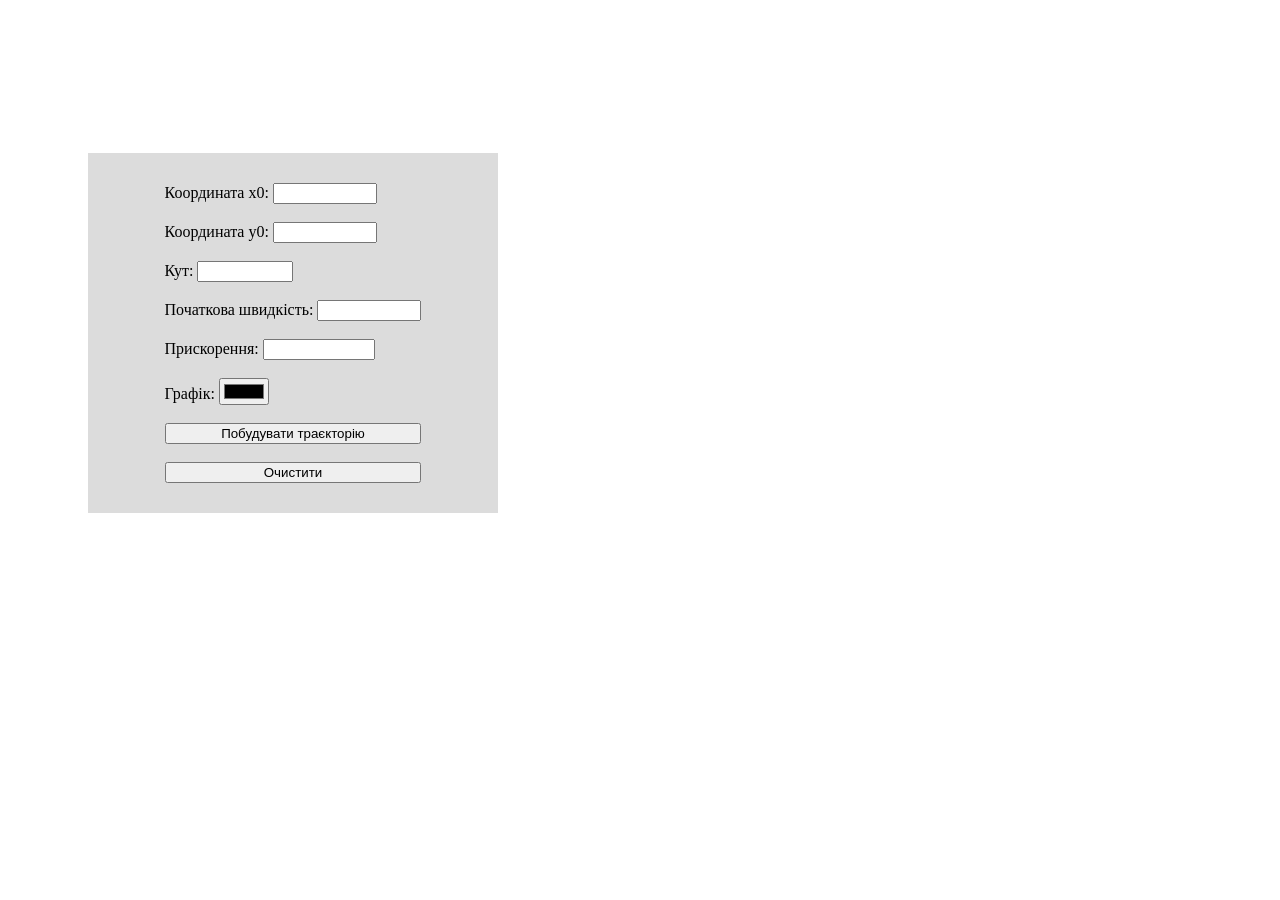
==== lab1/task 2/task2.html @ 7dcaa575 "new changes" ====
<!DOCTYPE html>
<html lang="uk">
<head>
    <meta charset="UTF-8">
    <meta name="viewport" content="width=device-width, initial-scale=1.0">
    <title>Траєкторія руху</title>
    <script src="https://d3js.org/d3.v7.min.js">
        //підключення бібліотеки через cdn
    </script>
   <script src="task2.js"></script>
    <style>
           body{
            display: flex;
            /*justify-content: center;*/
            align-items: center;
        }
       #graphContainer{
           margin-left: 5em;
           margin-top: 2em;
            /*margin-top: 30px;*/
           width: 650px;
           height: 650px;
          
        
        }
        .form {
            max-width: 350px;
            width: 100%;
            margin: 5em;
            margin-top: 3rem;
            display: grid;
            justify-content: center;
            background-color: gainsboro;
            padding: 30px;
        }
    </style>
</head>
<body>
    <form class="form">
        <div>
            <label for="x0">Координата x0:</label>
            <input type="number" id="x0" name="x0" min="-100" max="100" step="0.0001" />
        </div><br/>
        <div>
            <label for="y0">Координата y0:</label>
            <input type="number" id="y0" name="y0" min="-100" max="100" step="0.0001" />
        </div><br/>
        <div>
            <label for="ang">Кут:</label>
            <input type="number" id="ang" name="ang" min="0" max="360" step="0.0001" />
        </div><br/>
        <div>
            <label for="v0">Початкова швидкість:</label>
            <input type="number" id="v0" name="v0" min="0" max="1000" step="0.0001" />
        </div><br/>
        <div>
            <label for="pr">Прискорення:</label>
            <input type="number" id="pr" name="pr" min="-1000" max="1000" step="0.0001" />
        </div><br/>
        <div>
            <label for="gr">Графік:</label>
            <input type="color" id="gr" name="gr"  />
        </div><br/>
        <button type="button" onclick="plotTrajectory()">Побудувати траєкторію</button><br/>
        <button type="button" onclick="clearGraph()">Очистити</button>
    </form>

    <div id="graphContainer"></div>
</body>
</html>
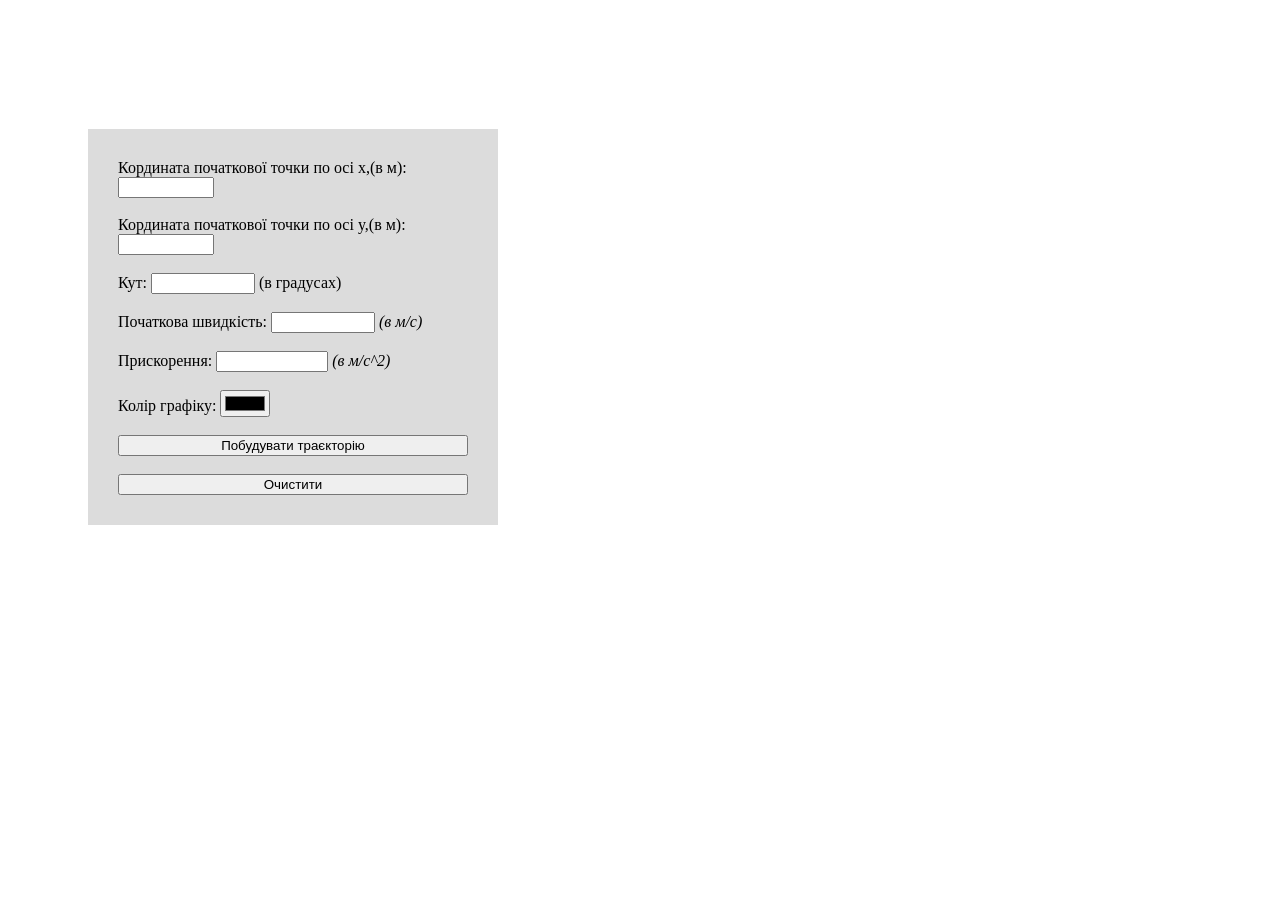
==== commit 6f8ce845: "task 2 and zvit  changed" ====
--- a/lab1/task 2/task2.html
+++ b/lab1/task 2/task2.html
@@ -9,24 +9,31 @@
     </script>
    <script src="task2.js"></script>
     <style>
+        
            body{
             display: flex;
-            /*justify-content: center;*/
+           
             align-items: center;
+            overflow: hidden;
+            
+          
         }
        #graphContainer{
-           margin-left: 5em;
-           margin-top: 2em;
+           /*margin-left: 5em;*/
+           /*margin-top: 2em;*/
             /*margin-top: 30px;*/
            width: 650px;
            height: 650px;
-          
+         
+        margin: 10em;
+margin-bottom: 10px;
+    margin-top: 10px;
         
         }
         .form {
             max-width: 350px;
             width: 100%;
-            margin: 5em;
+            margin: 3em 0 5rem 5em;
             margin-top: 3rem;
             display: grid;
             justify-content: center;
@@ -36,35 +43,40 @@
     </style>
 </head>
 <body>
-    <form class="form">
+    <form class="form" oninput="validateForm()">
         <div>
-            <label for="x0">Координата x0:</label>
-            <input type="number" id="x0" name="x0" min="-100" max="100" step="0.0001" />
+            <label for="x0">Кордината початкової точки по осі x,(в м):</label>
+            <input type="number" id="x0" name="x0" min="-12" max="12" step="0.0001" required title="введіть значення від -12 до 12!"/>
         </div><br/>
         <div>
-            <label for="y0">Координата y0:</label>
-            <input type="number" id="y0" name="y0" min="-100" max="100" step="0.0001" />
+            <label for="y0">Кордината початкової точки по осі y,(в м):</label>
+            <input type="number" id="y0" name="y0" min="-12" max="12" step="0.0001" required title="введіть значення від -12 до 12!"/>
         </div><br/>
         <div>
             <label for="ang">Кут:</label>
-            <input type="number" id="ang" name="ang" min="0" max="360" step="0.0001" />
+            <input type="number" id="ang" name="ang" min="-360" max="360" step="0.0001" required title="введіть значення від -360 до 360!"/>
+            <label for="ang">(в градусах)</label>
         </div><br/>
         <div>
             <label for="v0">Початкова швидкість:</label>
-            <input type="number" id="v0" name="v0" min="0" max="1000" step="0.0001" />
+            <input type="number" id="v0" name="v0" min="0" max="1000" step="0.0001" required title="введіть значення від 0 до 1000!"/>
+            <label for="v0"><var>(в м/c)</var></label>
         </div><br/>
         <div>
             <label for="pr">Прискорення:</label>
-            <input type="number" id="pr" name="pr" min="-1000" max="1000" step="0.0001" />
+            <input type="number" id="pr" name="pr" min="-1000" max="1000" step="0.0001" required title="введіть значення від -1000 до 1000!"/>
+            <label for="pr"><var>(в м/c^2)</var></label>
         </div><br/>
         <div>
-            <label for="gr">Графік:</label>
-            <input type="color" id="gr" name="gr"  />
+            <label for="gr">Колір графіку:</label>
+            <input type="color" id="gr" name="gr" title="виберіть колір" />
         </div><br/>
         <button type="button" onclick="plotTrajectory()">Побудувати траєкторію</button><br/>
         <button type="button" onclick="clearGraph()">Очистити</button>
     </form>
+    
+    
+    <div id="graphContainer"></div>
 
-    <div id="graphContainer"></div>
 </body>
 </html>
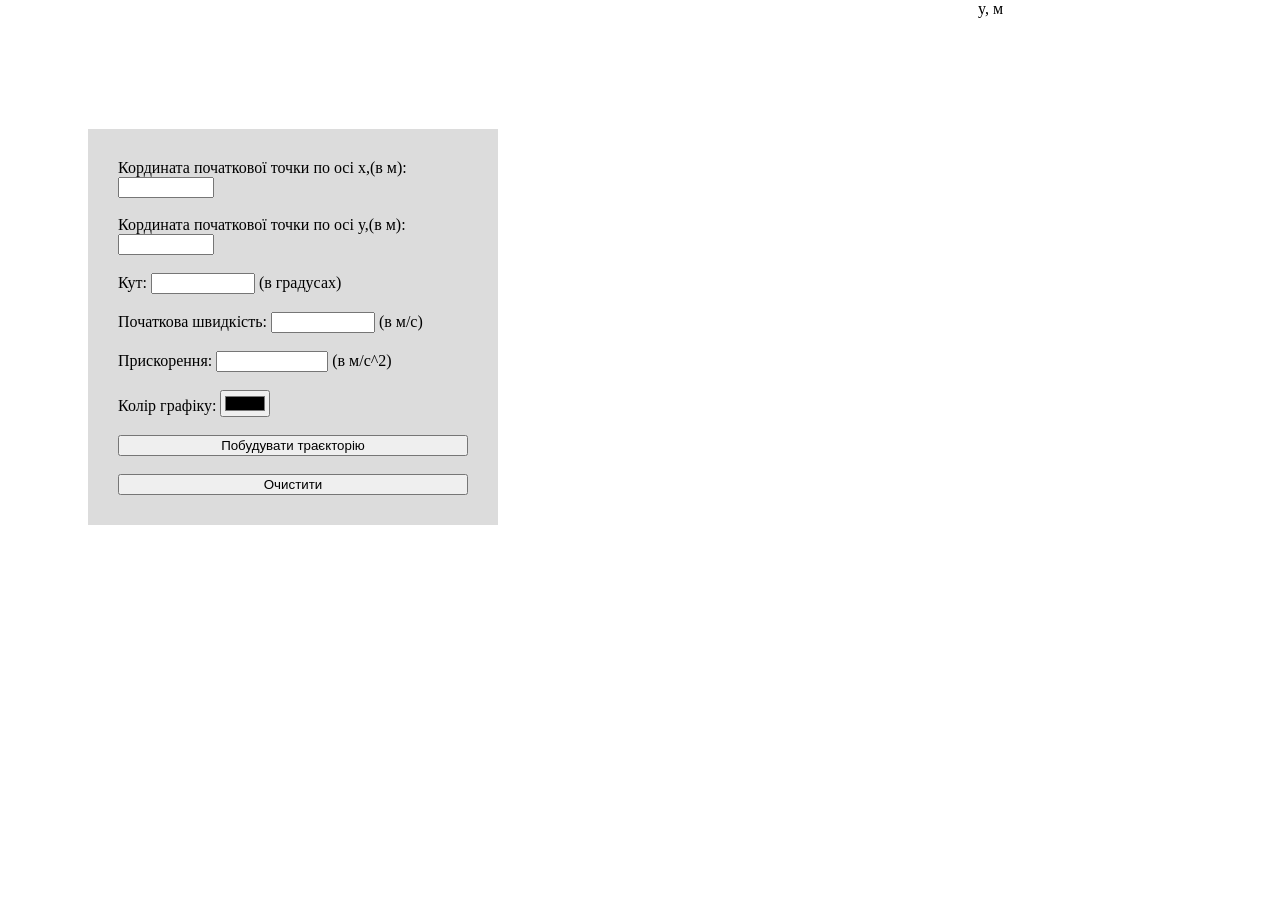
==== commit 9785ad8d: "added new folder" ====
--- a/lab1/task 2/task2.html
+++ b/lab1/task 2/task2.html
@@ -9,7 +9,18 @@
     </script>
    <script src="task2.js"></script>
     <style>
-        
+        .div{
+            position: fixed;
+margin-left: 1303px;
+
+        }
+        .div1{
+            position: fixed;
+            top:0;
+            margin-left: 970px;
+          
+            
+        }
            body{
             display: flex;
            
@@ -19,6 +30,7 @@
           
         }
        #graphContainer{
+       
            /*margin-left: 5em;*/
            /*margin-top: 2em;*/
             /*margin-top: 30px;*/
@@ -60,12 +72,12 @@
         <div>
             <label for="v0">Початкова швидкість:</label>
             <input type="number" id="v0" name="v0" min="0" max="1000" step="0.0001" required title="введіть значення від 0 до 1000!"/>
-            <label for="v0"><var>(в м/c)</var></label>
+            <label for="v0">(в м/c)</label>
         </div><br/>
         <div>
             <label for="pr">Прискорення:</label>
             <input type="number" id="pr" name="pr" min="-1000" max="1000" step="0.0001" required title="введіть значення від -1000 до 1000!"/>
-            <label for="pr"><var>(в м/c^2)</var></label>
+            <label for="pr">(в м/c^2)</label>
         </div><br/>
         <div>
             <label for="gr">Колір графіку:</label>
@@ -77,6 +89,8 @@
     
     
     <div id="graphContainer"></div>
+    <div class="div">x, м</div>
+    <div class="div1">y, м</div>
 
 </body>
 </html>
